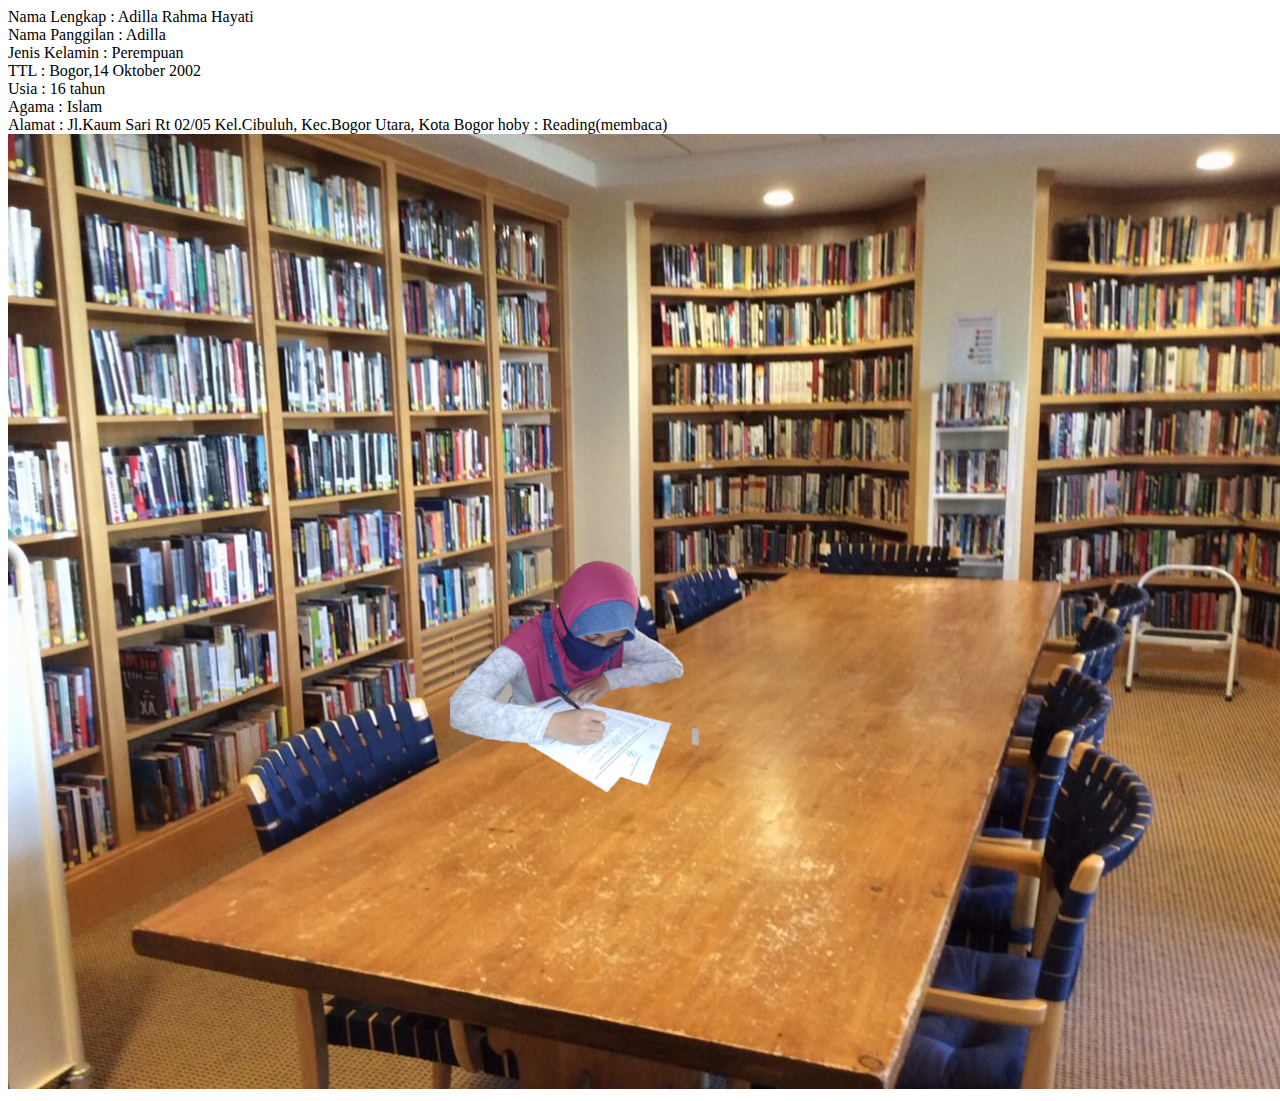
==== adilla.html @ 0696c562 "Rename Adilla.html to adilla.html" ====
<!DOCTYPE html>
<html>
<head>
	<title>BIODATA ADILLA</title>
</head>
<body>
Nama Lengkap   : Adilla Rahma Hayati</br>
Nama Panggilan : Adilla</br>
Jenis Kelamin  : Perempuan</br>
TTL            : Bogor,14 Oktober 2002</br>
Usia           : 16 tahun</br>
Agama          : Islam</br>
Alamat         : Jl.Kaum Sari Rt 02/05 Kel.Cibuluh, Kec.Bogor Utara, Kota Bogor
hoby           : Reading(membaca)
<img src="fixad.png">

</body>
</html>
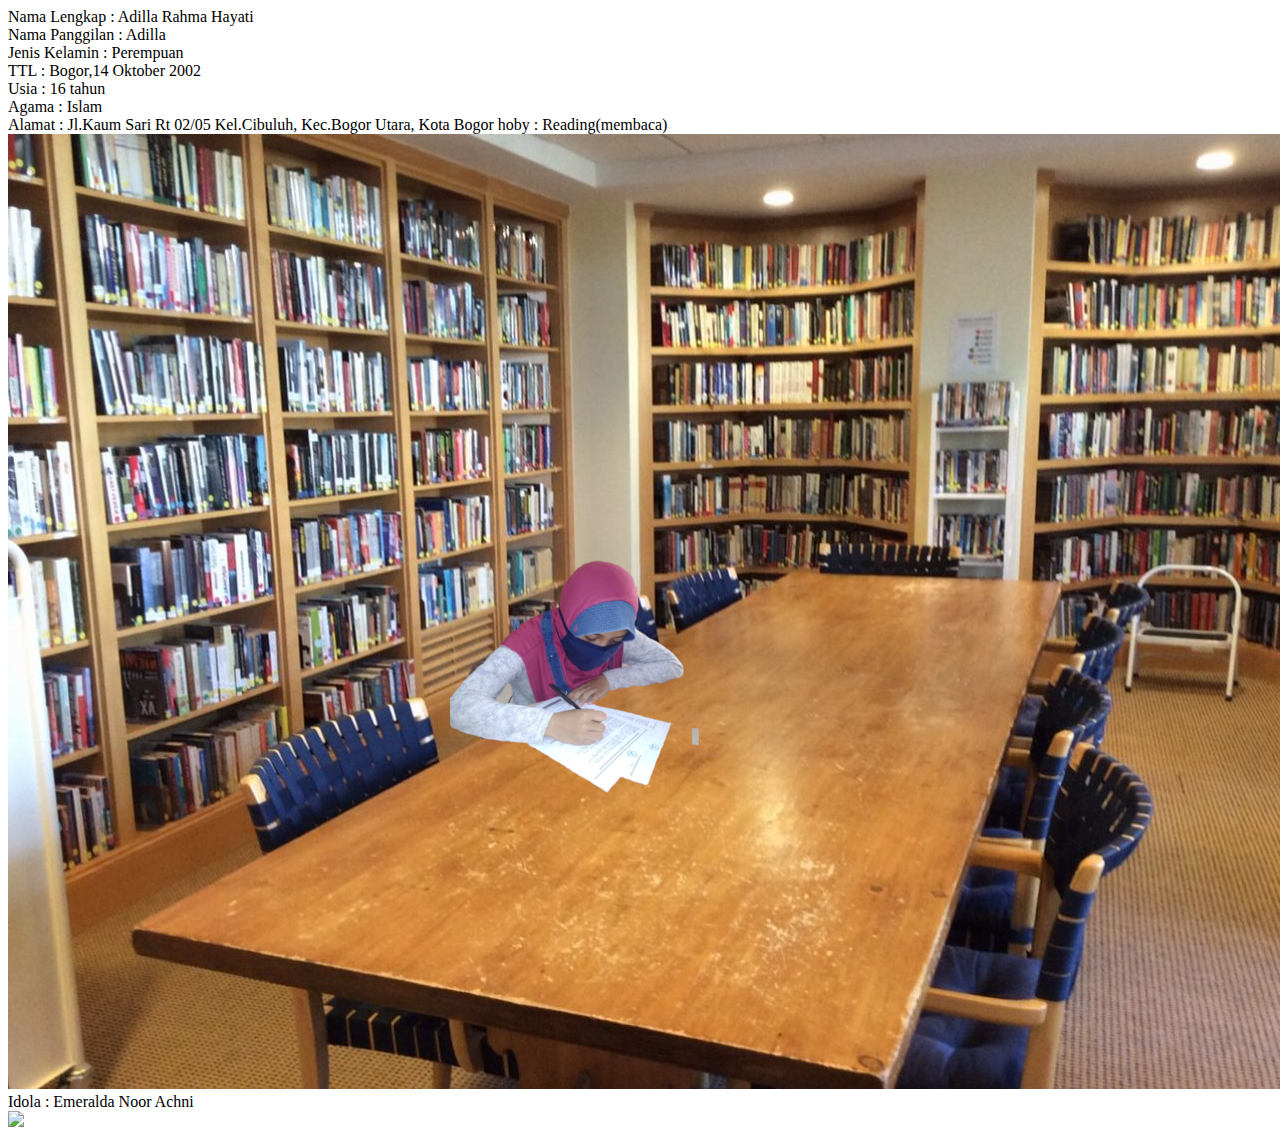
==== commit 10a621bd: "Update adilla.html" ====
--- a/adilla.html
+++ b/adilla.html
@@ -13,6 +13,10 @@
 Alamat         : Jl.Kaum Sari Rt 02/05 Kel.Cibuluh, Kec.Bogor Utara, Kota Bogor
 hoby           : Reading(membaca)
 <img src="fixad.png">
+Idola          : Emeralda Noor Achni</br>
+
+<img src="GIMP idola.png"width="500">
+
 
 </body>
 </html>
